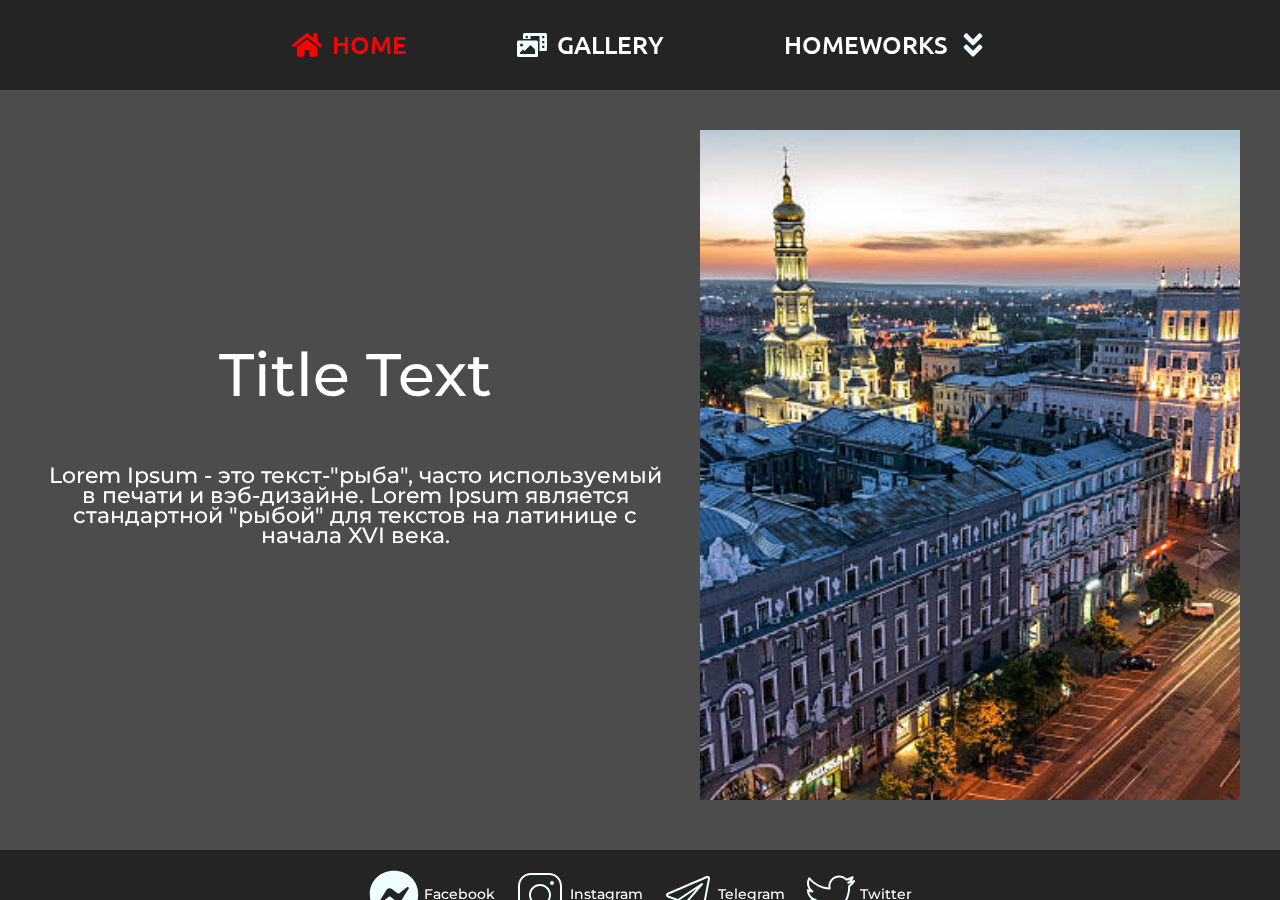
==== startpage.html @ 4ddb541a "Added animation menu" ====
<!DOCTYPE html>
<html lang="en">
  <head>
    <meta charset="UTF-8" />
    <meta http-equiv="X-UA-Compatible" content="IE=edge" />
    <meta name="viewport" content="width=device-width, initial-scale=1.0" />
    <title>Cards</title>
    <link rel="stylesheet" href="css-main-pg/style.css" />
  </head>
  <body class="body-startpg" style="overflow-x: hidden;">

    <video autoplay loop muted class="video" src="/video/3.mp4"></video>

    <div class="wrapper-startpage">
      <div class="header-startpage">
        <div class="container-startpage">
          <ul class="menu-startpage">
            <li>
              <a href="#" class="active-cards">
                <svg class="header-icon">
                  <use href="/img-titl-pg/sprite.svg#home"></use>
                </svg>
                <span>Home</span>
              </a>
            </li>
            <li>
              <a
                href="LysakE_Lesson3/Homework_les3/typeBoxing.html"
                target="_blank">
                <svg class="header-icon">
                  <use href="/img-titl-pg/sprite.svg#gallery"></use>
                </svg>
                <span>Gallery</span>
                </a>
            </li>
            <li style="position: relative">
              <a href="#">
                <span>Homeworks</span>
                <svg class="header-icon">
                  <use href="/img-titl-pg/sprite.svg#arrow-down"></use>
                </svg>
              </a>
              <ul class="second-ul">
                <li>
                  <a class="link" href="lesson-7/index_1.html" target="_blank"
                    >Float</a
                  >
                </li>
                <li>
                  <a
                    class="link"
                    href="lesson-6/cards/index.html"
                    target="_blank"
                    style="white-space: nowrap"
                    >Inline-Block</a
                  >
                </li>
                <li>
                  <a class="link" href="Less4/list/index.html" target="_blank"
                    >Table</a
                  >
                </li>
                <li style="position: relative">
                  <a class="link" href="#">
                    <svg class="header-icon">
                      <use href="/img-titl-pg/sprite.svg#arrow-left"></use>
                    </svg>
                    <span>Site</span>
                  </a>
                  <ul class="third-ul">
                    <li>
                      <a href="Amelia/index.html" target="_blank">Amelia</a>
                    </li>
                  </ul>
                </li>
              </ul>
            </li>
          </ul>
        </div>
      </div>

      <section class="title-pg">
        <div class="container-startpage flex-main-sec">
          <div class="flex-main-lf">
            <h1>Title Text</h1>
            <p class="text-start">
              Lorem Ipsum - это текст-"рыба", часто используемый в печати и
              вэб-дизайне. Lorem Ipsum является стандартной "рыбой" для текстов
              на латинице с начала XVI века.
            </p>
          </div>
          <div class="main-img">
            <img src="img-titl-pg/Kharkov.jpg" alt="Kharkov-city" />
          </div>
        </div>
      </section>

      <div class="footer-startpage">
        <div class="container-startpage">
          <ul class="icon-list footer-list">
            <li>
              <a href="https://www.messenger.com/?locale=ru_RU" target="_blank">
                <svg class="footer-icon">
                  <use href="/img-titl-pg/sprite.svg#facebook"></use>
                </svg>
                <span>Facebook</span>
              </a>
            </li>
            <li>
              <a href="https://www.instagram.com/" target="_blank">
                <svg class="footer-icon">
                  <use href="/img-titl-pg/sprite.svg#instagram"></use>
                </svg>
                <span>Instagram</span>
              </a>
            </li>
            <li>
              <a href="https://web.telegram.org/z/" target="_blank">
                <svg class="footer-icon">
                  <use href="/img-titl-pg/sprite.svg#telegram"></use>
                </svg>
                <span>Telegram</span>
              </a>
            </li>
            <li>
              <a href="https://twitter.com/?lang=ru" target="_blank">
                <svg class="footer-icon">
                  <use href="/img-titl-pg/sprite.svg#twitter"></use>
                </svg>
                <span>Twitter</span>
              </a>
            </li>
          </ul>
        </div>
      </div>
    </div>
  </body>
</html>
---- css-main-pg/style.css ----
@import url('reset.css');


html, body {
    scroll-behavior: smooth;
    height: 100%;
}

body {
    font-family: 'Montserrat';
    font-weight: 500;
}

/* _____________________Header_________________________________________ */

.wrapper-startpage {
    position: relative;
    display: flex;
    flex-flow: column;
    height: 100%;
    overflow: auto;
}

.title-pg {
    flex: 1 1 auto;
}

.header-startpage {
    background: #242424;
    color: #fff;
    padding: 20px;
    margin-bottom: 40px;
    
}

.container-startpage {
    max-width: 1200px;
    margin: 0 auto;

    
}

.menu-startpage {

    display: flex;
	justify-content: center;
    font-size: 0;
    gap: 50px;
    
}
.menu-startpage span {
    margin: 0 10px 0 10px;
}



.menu-startpage a {
    color: #fff;
	display: flex;
    align-items: center;
	text-decoration: none;
	padding: 10px 25px;
    
}

.menu-startpage > li {
    font-family: 'Ubuntu';
    font-weight: 500;
    font-size: 25px;
    text-transform: uppercase; 
    position: relative;

}


.menu-startpage li a {
    color: #fff;
    text-decoration: none;
    text-transform: uppercase;
}

.menu-startpage a.active-cards {
    color: red;
}

.menu-startpage > li:hover .second-ul {
	/* display: block; */
	top: 100%;
    left: 0;
}


.second-ul {
    font-family: 'Josefin Sans';
    font-weight: 500;
	padding: 25px 0 0;
	position: absolute;
	top: -750%;
	left: -500%;
	z-index: 1;
    transition: all 1s cubic-bezier(.15,.26,.65,1.14);
    /* display: none; */
   
}

.second-ul > li {
	background: #242424;
    text-align: center;

}

.second-ul > li:hover .link { 
    color: red;
 }


.second-ul > li:hover .third-ul {
    /* display: block; */
    top: 0;
    right: 0;
}

.second-ul svg {
    width: 25px;
    height: 25px;
    fill: azure;
    margin-right: 10px;
}

.third-ul {
    font-family: 'Montaga';
    font-weight: 500;
    padding-right: 5px;
	position: absolute;
	top: 100%;
	right: -800%;
	z-index: 1;
    transition: all 1s cubic-bezier(.15,.26,.65,1.14);
	/* display: none; */
   
}

.third-ul > li {
	background: #242424;
    text-align: center;
}

.third-ul > li:hover a {
    color: aqua;
}


.header-icon {
    width: 30px;
    height: 30px;
    fill: azure;
}

/* _______________________________________________________________ */






/* ____________________Main-section_______________________________ */


.flex-main-sec {
	display: flex;
	flex-wrap: nowrap;
	align-items: center;
    
}

.flex-main-lf {
	margin-right: 30px;
    text-align: center;
}

.flex-main-lf .text-start {
	line-height: 20px;
	margin-bottom: 40px;
    font-size: 22px;
}

.flex-main-lf h1 {
	font-size: 60px;
	line-height: 62px;
	margin-bottom: 60px;
	font-family: 'Montserrat', sans-serif;
}

.main-img {
	height: 670px;
	flex: 0 0 540px;
}

.main-img img {
	object-fit: cover;
    width: 100%;
    height: 100%;
}


.body-startpg {
    overflow: hidden;
    position: relative;
    color: #fff;
    height: 100%;
}

.body-startpg::before {
    content: '';
    position: absolute;
    top: 0;
    right: 0;
    bottom: 0;
    left: 0;
    background: rgba(0, 0, 0, 0.7);
}

.video {
    position: fixed;
    top: 0;
    left: 0;
    width: 100vw;
    height: 100vh;
    object-fit: cover;
    z-index: -1;
}


/* _________________________________________________________________ */


/* Footer */

.footer-startpage {

    padding: 20px 0;
    background: #242424;
    text-align: center;
    color: #fff;
    margin-top: 50px;
       
}

.hidden {
    width: 0;
    height: 0;
    position: absolute;
    z-index: -1;
}

.icon-list {
    font-size: 0;
}

.icon-list li {
    display: inline-block;
    font-size: 14px;
    
     
}

.icon-list li + li {
    margin-left: 20px;
}

.icon-list a {
    text-decoration: none;
    color: #fff;
    display: block;
    position: relative;
    padding: 10px;
}
.icon-list span {
    padding-left: 10px;
}

.icon-list svg {
    width: 50px;
    height: 50px;
    fill: azure;
    
}

.footer-icon {
    position: absolute;
    top: 0;
    left: 0;
}

.footer-list > li a {
    padding: 17px 0 17px 45px;
}




/* .footer-icon {
    width: 50px;
    height: 50px;
    fill: azure;
    display: block;

} */

/* .icon-list {
    display: flex;
    justify-content: center;
    gap: 40px;

} */

/* __________________________________________________________________ */





















/* ___________Lesson-3_Boxing(2 pages)_______________ */
 

.back-bx-2 {
    background: lightgray
}

.wrapper-boxing-home{
    width: 1200px;
    border: 3px solid darkred;
    margin: 0 auto;
    padding-top: 110px;
    background: url('../images/title_1.jpg');
}

.wrapper-boxing-home > div {
}

.center-bx-1 {
    text-align: center;
    font-size: 20px;
    font-weight: bold;
}

.block-box {
    background: white; 
    padding-top: 30px; 
    padding-left: 70px;
}

.title-box_1 {
    color: darkgray; 
    text-align: center;
    font-size: 30px;
    font-weight: bold;
}

.title-secpg-bx {
    padding: 10px 0 30px 0;
    color: darkslategray;
    
}

.title_second-boxing {
    color: darkred;
    font-size: 30px;
    font-weight: bold;
    text-align: center;
    margin-bottom: 20px;
}

.color-bx-1 {
    color: darkblue;
    font-size: 25px;
    margin: 30px 0;
}


.text_blocks-box-1 {
    color: grey; 
    font-weight: bold;
    border: 3px solid darkred;
}

.text_blocks-box-1 + div {
    margin-top: 50px;
}

.photo-border-box-1 {
    border: 3px solid darkred;
    padding: 20px;
} 



/* First block */
.header-bx-page {
    margin-right: 30px
}

Second block
.body-box-1 {
    margin-top: 50px; 
    margin-right: 30px; 
    padding-bottom: 50px
}

.body-box-1 .text_blocks {
    border: 3px solid darkblue;
}

/* ---------Second Page----------- */

.container-box-2{
	max-width: 1140px;
	padding: 50px 0;
	margin: 0 auto;
	position: relative;
    background: whitesmoke;
}

.backstyle_sec_box {
    background: white;
    width: 1000px;
    margin: 0 auto;
    border: 1px solid darkred;
}

.title_secondp_pg-bx {
    margin-top: 30px
}

.blockstyle-box-2 {
    text-align: center;
    width: 600px;
    margin: 0 auto;
    position: relative;
    font-size: 0;      
}

.blockstyle-box-2 a {
display: block;
}

.blockstyle-box-2 img {
    width: 100%;
    height: 100%;
    object-fit: cover;
}

.text-boxing {
    background: rgba(0,0,0,0.5);
    z-index: 1;
    position: absolute;
    top: 50%;
    left: 0;
    margin-top: -30px;
    font-size: 20px;
    color: lime;
    display: none;
    
}

.blockstyle-box-2:hover .text-boxing {
    display: block;
    text-align: center;
}


.blockstyle-box-2 + .blockstyle-box-2 {
    margin-top: 40px;
}

.popup-boxing {
    position: fixed;
    background: lightgray;
    width: 300px;
    height: 250px;
    margin-top: -125px;
    top: 50%;
    left: 0;
}

.navi-bx-2 li {
    position: relative;
    padding-left: 20px;
    margin-bottom: 5px;
    background: lightcyan;
    border: 2px solid lightskyblue;
    font-size: 20px;
    font-weight: 24px;
    color: darkslateblue;
}

.navi-bx-2 li::before {
    content: '';
    position: absolute;
    top: 50%;
    margin-top: -3px;
    margin-left: 4px;
    left: 0;
    width: 6px;
    height: 6px;
    border-radius: 50%;
    background: darkblue;

}

.navi-bx-2 > li > a {
    text-decoration: none;
    color: inherit;
}

/* ________________________________________________________________________ */


/* _______________________Less-4_Table_____________________________________ */


/* Global */

.wrapper-table {
    width: 1100px;
    margin: 0 auto;
    padding: 20px;
   
}

table, th, td {
    border: 2px solid #000;
}

table td {
    width: 50px;
    height: 50px;
}

.main-table {
    margin-top: 50px;
}


.mosonry td {
    width: 150px;
    height: 100px;

}

.link-table {
    font-size: 20px;
    color: blueviolet;
}

.mos td {
    width: 100px;
    height: 100px;
    border: 2px solid white;
  
}

.mosonry tr {
    background: grey;
}

/* __________________________________________________________________________ */





/* ___________________Less-7_Floats__________________________________________ */

.wrapper-float {
    background: lightcyan ;
}

.header-float {
    background: #242424;
    color: #fff;
    margin-bottom: 40px;
    text-align: center;
}

.header-float a {
    color: inherit;
    text-decoration: none;
    font-size: 30px;
    font-weight: 700;

}

/* _____________________________________________ */



.container-float {
    width: 1200px;
    margin: 0 auto;
}

.parent-float {

    font-size: 0;

}

.child-float {

    display: inline-block;
    width: 400px;
    height: 200px;
    vertical-align: top;
    overflow: hidden;
    outline: 1px solid #242424;
    font-size: 20px;
    background: yellow;
    

}

.child-float-2 {
    height: 100px;
    vertical-align: top;
    overflow: hidden;
    outline: 1px solid #242424;
    font-size: 20px;
    background: blue;
}


 .child-float > .child-float-second {
    display: inline-block;
    outline: 1px solid #242424;
    font-size: 20px;
    background: blue;
    height: 66px;
}

.child-float-3 {
    height: 100px;
    vertical-align: top;
    overflow: hidden;
    outline: 1px solid #242424;
    font-size: 20px;
    background: darkred;
}
.child-third {
    background: darkred;
    height: 200px;
    vertical-align: top;
    overflow: hidden;
}

.box-two-float > div + div {
    width: 800px;
}

.third-box-float > div {
    width: 800px;
}

.third-box-float > div + div {
    width: 400px;
}

.center-float {
    color: darkviolet;
    text-align: center;
    font-size: 20px;
    font-weight: bold;
    padding: 20px 0;
}

.center-float a {
    color: inherit;
    text-decoration: none;

}

/* Lesson-7 */

.floa-a {
    background: lawngreen;
    width: 400px;
    height: 400px;
    outline: 1px solid grey;
    float: left;
}

.main-cont-b {
    width: 800px;
    float: left;
}

.floa-b {
    background: orange;
    height: 200px;
    outline: 1px solid grey;
    /* float: left; */
}

.main-cont-b-rg {
    width: 400px;
    float: left;
}

.floa-b-rg {
    background: darkturquoise;
    height: 133.5px;
    outline: 1px solid grey;
    /* float: right; */
}

.floa-c {
    background: lightcoral;
    width: 400px;
    height: 400px;
    outline: 1px solid grey;
    float: left;
}

.floa-c-sec {
    background: darkblue;
    width: 800px;
    height: 200px;
    outline: 1px solid grey;
    float: left;
    
}

.floa-c-third {
    background: darkmagenta;
    width: 400px;
    height: 200px;
    outline: 1px solid grey;
    float: left;
}

 .floa-third {
    background: yellow;
    width: 400px;
    height: 100px;
    outline: 1px solid grey;
    float: left;
}


.clearfix::after {
    content: " ";
    clear: both;
    display: block;
}




/* __________________________________________________________________*/



/* ____________________________Less-6_Cards__________________________________ */


.wrapper-cards {
    background: lightcyan;
}

/* Header */
.header-cards {
    background: #242424;
    color: #fff;
    padding: 20px;
    margin-bottom: 40px;
}

.header-cards .container-cards {
    font-size: 0;
}

.logo-cards, .menu-cards, .search-cards {
    font-size: 16px;
    display: inline-block;
}

.logo-cards, .search-cards {
    width: 100px;
}

.logo-cards a {
    text-transform: uppercase;
    color: #fff;
    text-decoration: none;
}

.menu-cards {
    font-size: 0;
    width: 1000px;
    text-align: center;
}
.menu-cards li {
display: inline-block;
font-size: 16px;
}

.menu-cards li + li {
    margin-left: 30px;
}

.menu-cards li a {
    color: #fff;
    text-decoration: none;
    text-transform: uppercase;
}
.menu-cards li a.active-cards {
    color: red;
}

.active-cards .header-icon {
    fill: red;
}

.search-cards button {
    width: 100px;
    color: #fff;
    padding: 7px 10px;
    border: 1px solid #fff;
    border-radius: 4px;
    background: transparent;
}

button {
    cursor: pointer;
}


/* ________________________________________________________ */

/* Footer */

.footer-inline {
    padding: 20px 0;
    background: #242424;
    text-align: center;
    color: #fff;
    margin-top: 50px;
}

/* ________________________________________________________ */

.container-cards {
    width: 1200px;
    margin: 0 auto;

}

.box-cards {
}

.child-inline {
    width: 300px;
    background: red;
    font-size: 20px;
    float: left;
}

.child-inline {
    padding: 20px;
}

.child-card-inline {
    border: 2px solid gray;
    background: lightblue;
    border-radius: 4px;
    padding: 5px;
}

.child-inline + div {
    background: blue;
}

.child-inline + div + div {
    background: pink;
}

.child-inline + div + div + div {
    background: yellow;
}

/* Homework_6 */

.title-card-h1 {
    color: darkorange; 
    text-align: center;
    font-size: 30px;
    font-weight: bold;
    
}

.title-card-h1  > p {
    font-size: 15px;
    font-weight: 400;
    margin: 10px 0 20px 0;
    text-transform: uppercase;
}

.title-card {
    color: darkmagenta;
    text-align: center;
    margin-bottom: 10px;
    font-size: 24px;
    font-weight: 700;
}

.title-card a {
    color: inherit;
    text-decoration: none;

}

.down-title-card {
    color: darkmagenta;
    text-align: center;
    font-size: 16px;
    font-weight: 600;
    margin-top: 10px;
    text-decoration: none;
}

.card-inline {
    width: 400px;
    font-size: 20px;
    text-align: center;
    float: left;
}

.card-inline {
    padding: 20px;
}

.tour-cards {
    border: 2px solid darkorange;
    background: lightpink;
    color: purple;
    border-radius: 4px;
    padding: 5px;
    box-shadow: 6px -3px 10px 4px rgb(171, 167, 167);
}

.text-cards {
    height: 150px;
    font-size: 16px;
    overflow: hidden;
    text-align: justify;
    margin: 0 10px 10px 10px;

}

p + p {
    margin-top: 10px;
}

.clearfix-crd::after {
    content: " ";
    clear: both;
    display: block;
}


/* Image */

.image-card {
    display: block;
    height: 150px;
    overflow: hidden;
    border-radius: 4px;
    margin-bottom: 20px;
}

.image-card img {
    object-fit: cover;
    width: 100%;
    height: 100%;
}


/* _______________________________ */

/* _________________________________________________________________________ */
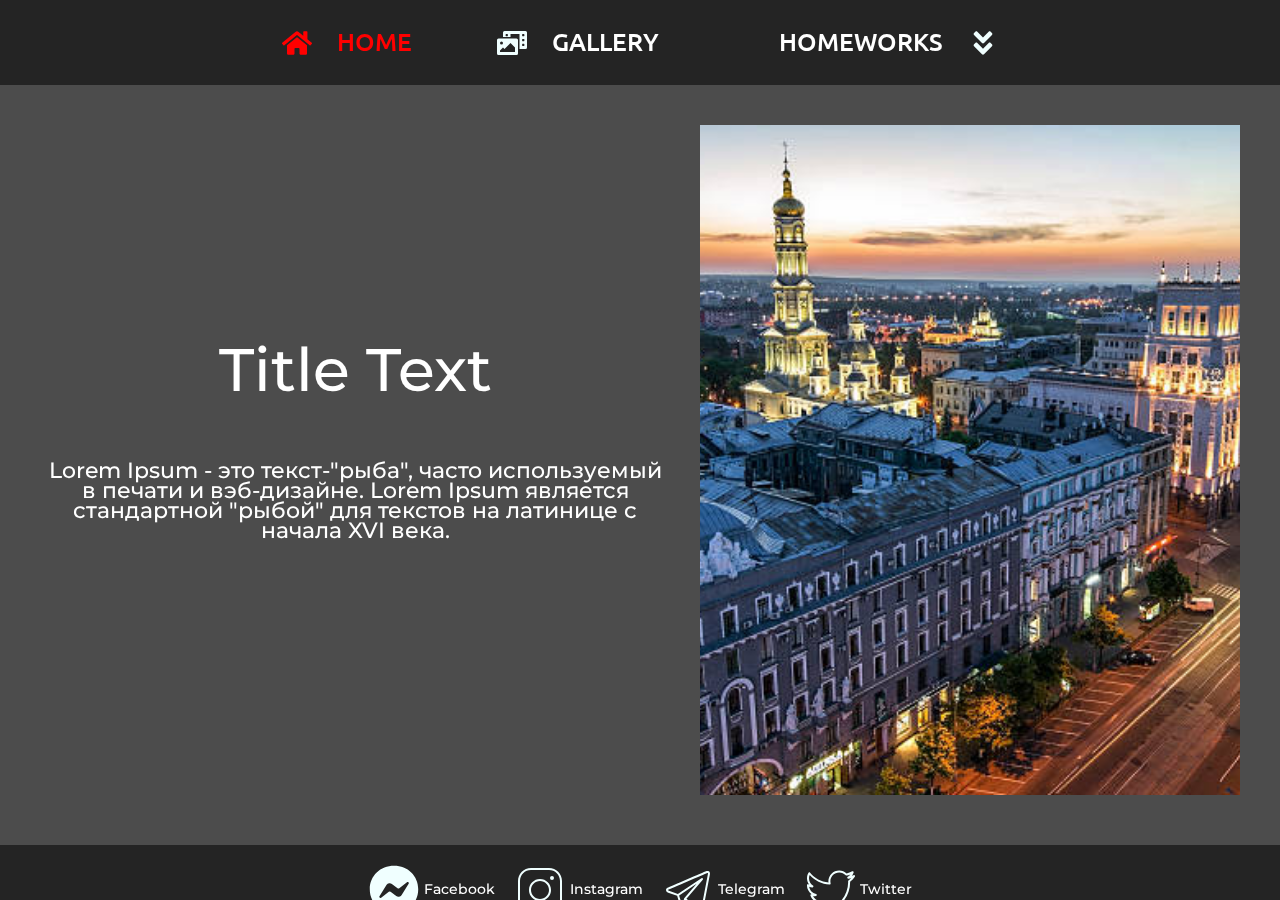
==== commit cf55cea1: "fixed bugs at header list" ====
--- a/startpage.html
+++ b/startpage.html
@@ -34,9 +34,9 @@
                 </a>
             </li>
             <li style="position: relative">
-              <a href="#">
+              <a class="homeworks" href="#">
                 <span>Homeworks</span>
-                <svg class="header-icon">
+                <svg class="header-icon-last">
                   <use href="/img-titl-pg/sprite.svg#arrow-down"></use>
                 </svg>
               </a>
--- a/css-main-pg/style.css
+++ b/css-main-pg/style.css
@@ -22,7 +22,7 @@
     display: flex;
     flex-flow: column;
     height: 100%;
-    overflow: auto;
+    overflow: hidden auto;
 }
 
 .title-pg {
@@ -56,16 +56,26 @@
     margin: 0 10px 0 10px;
 }
 
+.homeworks {
+    padding: 10px 45px 10px 25px;
+    
+}
 
 
 .menu-startpage a {
     color: #fff;
-	display: flex;
-    align-items: center;
+	display: block;
 	text-decoration: none;
-	padding: 10px 25px;
-    
-}
+	padding: 10px 25px 10px 45px;
+    
+}
+
+.menu-startpage .homeworks {
+    padding: 10px 45px 10px 25px;
+}
+
+
+
 
 .menu-startpage > li {
     font-family: 'Ubuntu';
@@ -121,7 +131,7 @@
 .second-ul > li:hover .third-ul {
     /* display: block; */
     top: 0;
-    right: 0;
+    right: 100%;
 }
 
 .second-ul svg {
@@ -140,24 +150,75 @@
 	right: -800%;
 	z-index: 1;
     transition: all 1s cubic-bezier(.15,.26,.65,1.14);
-	/* display: none; */
+	
    
 }
 
 .third-ul > li {
 	background: #242424;
     text-align: center;
+    padding-right: 20px;
 }
 
 .third-ul > li:hover a {
     color: aqua;
 }
+
+/* .third-ul a {
+    font-size: 16px;
+    text-decoration: none;
+    color: #fff;
+    display: inline-block;
+    border-top: 2px solid #fff;
+    border-bottom: 2px solid #fff;
+    margin-right: 20px;
+
+}
+
+.third-ul > a::before,
+.third-ul > a::after {
+    content: '';
+    position: absolute;
+    top: 0;
+    left: 0;
+    width: 2px;
+    height: 0;
+    background: #fff;
+    transition: all 1s linear;
+}
+
+.third-ul > a::after {
+    top: auto;
+    bottom: 0;
+    left: auto;
+    right: 0;
+}
+
+.third-ul > a:hover::before, .third-ul > a:hover::after {
+    height: 100%;
+} 
+ */
+
 
 
 .header-icon {
     width: 30px;
     height: 30px;
     fill: azure;
+    position: absolute;
+    top: 50%;
+    left: 0;
+    margin-top: -15px;
+}
+
+.header-icon-last {
+    width: 30px;
+    height: 30px;
+    fill: azure;
+    position: absolute;
+    top: 50%;
+    right: 0;
+    margin-top: -15px;
 }
 
 /* _______________________________________________________________ */
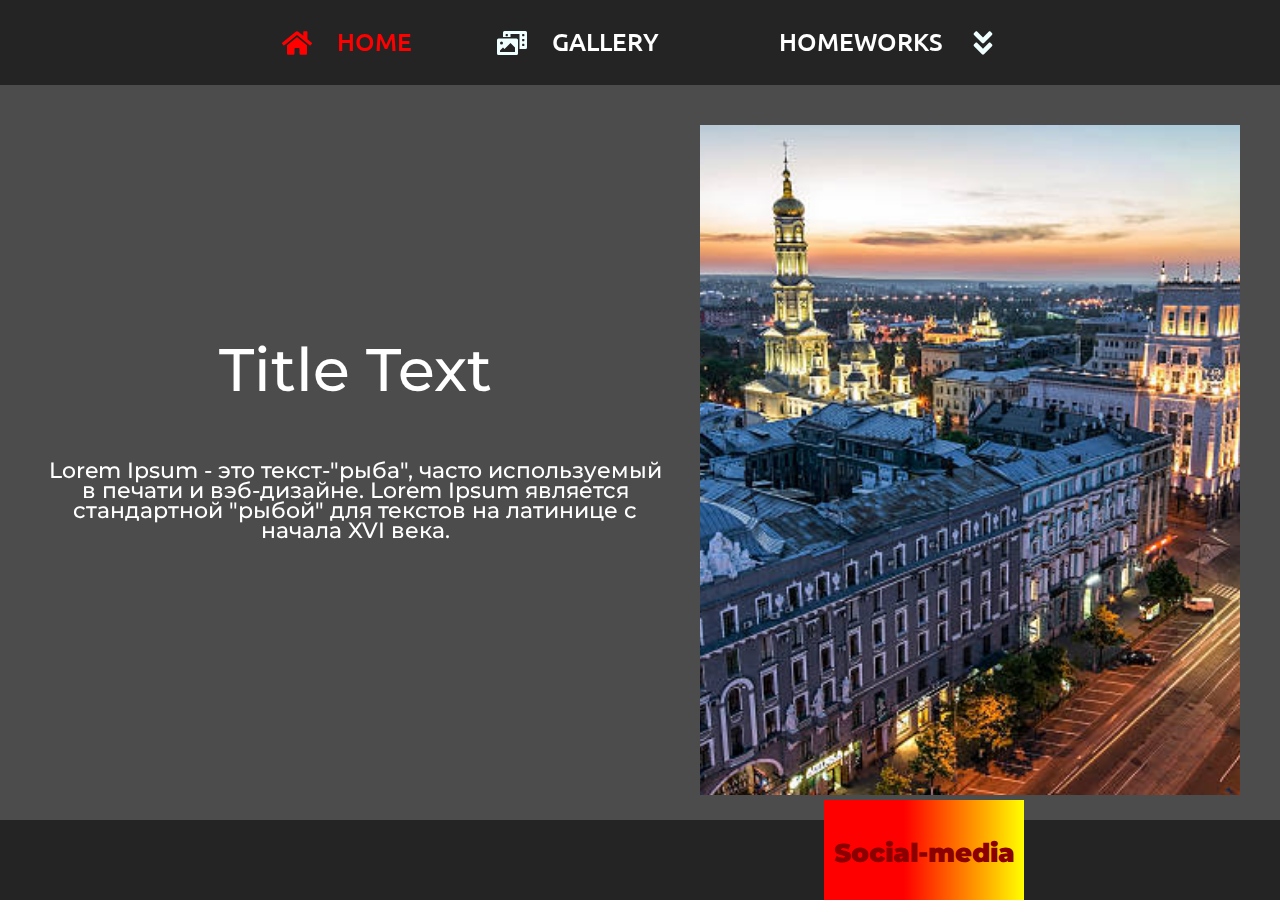
==== commit 24a25430: "new footer" ====
--- a/startpage.html
+++ b/startpage.html
@@ -97,7 +97,56 @@
 
       <div class="footer-startpage">
         <div class="container-startpage">
-          <ul class="icon-list footer-list">
+          <div class="social-media">
+            <h2>Social-media</h2> 
+
+        <div class="hover-footer">
+          <h2>Social-media</h2> 
+           <ul class="icon-list footer-list">
+            <li>
+              <a href="https://www.messenger.com/?locale=ru_RU" target="_blank">
+                <svg class="footer-icon">
+                  <use href="/img-titl-pg/sprite.svg#facebook"></use>
+                </svg>
+                 </a>
+            </li>
+            <li>
+              <a href="https://www.instagram.com/" target="_blank">
+                <svg class="footer-icon">
+                  <use href="/img-titl-pg/sprite.svg#instagram"></use>
+                </svg>
+              </a>
+            </li>
+            <li>
+              <a href="https://web.telegram.org/z/" target="_blank">
+                <svg class="footer-icon">
+                  <use href="/img-titl-pg/sprite.svg#telegram"></use>
+                </svg>
+              </a>
+            </li>
+            <li>
+              <a href="https://twitter.com/?lang=ru" target="_blank">
+                <svg class="footer-icon">
+                  <use href="/img-titl-pg/sprite.svg#twitter"></use>
+                </svg>
+              </a>
+            </li>
+          </ul>
+        </div>
+      </div>
+    </div>
+        </div>
+
+
+      
+      </div>
+    </div>
+  </body>
+</html>
+
+
+
+<!-- <ul class="icon-list footer-list">
             <li>
               <a href="https://www.messenger.com/?locale=ru_RU" target="_blank">
                 <svg class="footer-icon">
@@ -130,9 +179,4 @@
                 <span>Twitter</span>
               </a>
             </li>
-          </ul>
-        </div>
-      </div>
-    </div>
-  </body>
-</html>
+          </ul> -->--- a/css-main-pg/style.css
+++ b/css-main-pg/style.css
@@ -303,11 +303,11 @@
 
 .footer-startpage {
 
-    padding: 20px 0;
+    padding: 40px 0;
     background: #242424;
     text-align: center;
     color: #fff;
-    margin-top: 50px;
+    margin-top: 20px;
        
 }
 
@@ -319,30 +319,27 @@
 }
 
 .icon-list {
-    font-size: 0;
+
 }
 
 .icon-list li {
-    display: inline-block;
-    font-size: 14px;
-    
-     
-}
-
-.icon-list li + li {
+    display: block;
+   border: 1px solid red;
+}
+
+/* .icon-list li + li {
     margin-left: 20px;
-}
+} */
 
 .icon-list a {
     text-decoration: none;
     color: #fff;
-    display: block;
-    position: relative;
-    padding: 10px;
-}
-.icon-list span {
+    display: inline-block;
+  
+}
+/* .icon-list span {
     padding-left: 10px;
-}
+} */
 
 .icon-list svg {
     width: 50px;
@@ -350,7 +347,7 @@
     fill: azure;
     
 }
-
+/* 
 .footer-icon {
     position: absolute;
     top: 0;
@@ -359,9 +356,43 @@
 
 .footer-list > li a {
     padding: 17px 0 17px 45px;
-}
-
-
+} */
+
+
+.social-media {
+    width: 200px;
+    height: 100px;
+    background: linear-gradient(to right, red 40%, yellow);
+    position: fixed;
+    bottom: 0;
+    right: 20%;
+
+}
+.social-media > h2 {
+    text-align: center;
+    font-size: 26px;
+    font-weight: 700;
+    color: darkred;
+    padding: 40px 0;
+}
+
+.social-media:hover .hover-footer {
+    /* transform: translate(0 , 33%); */
+    bottom: 0;
+    right: 33%;
+    display: block;
+    
+}
+
+.hover-footer {
+    display: flex;
+    width: 400px;
+    height: 200px;
+    background: lightblue;
+    position: fixed;
+    bottom: -100%;
+    right: -333%;
+}
 
 
 /* .footer-icon {
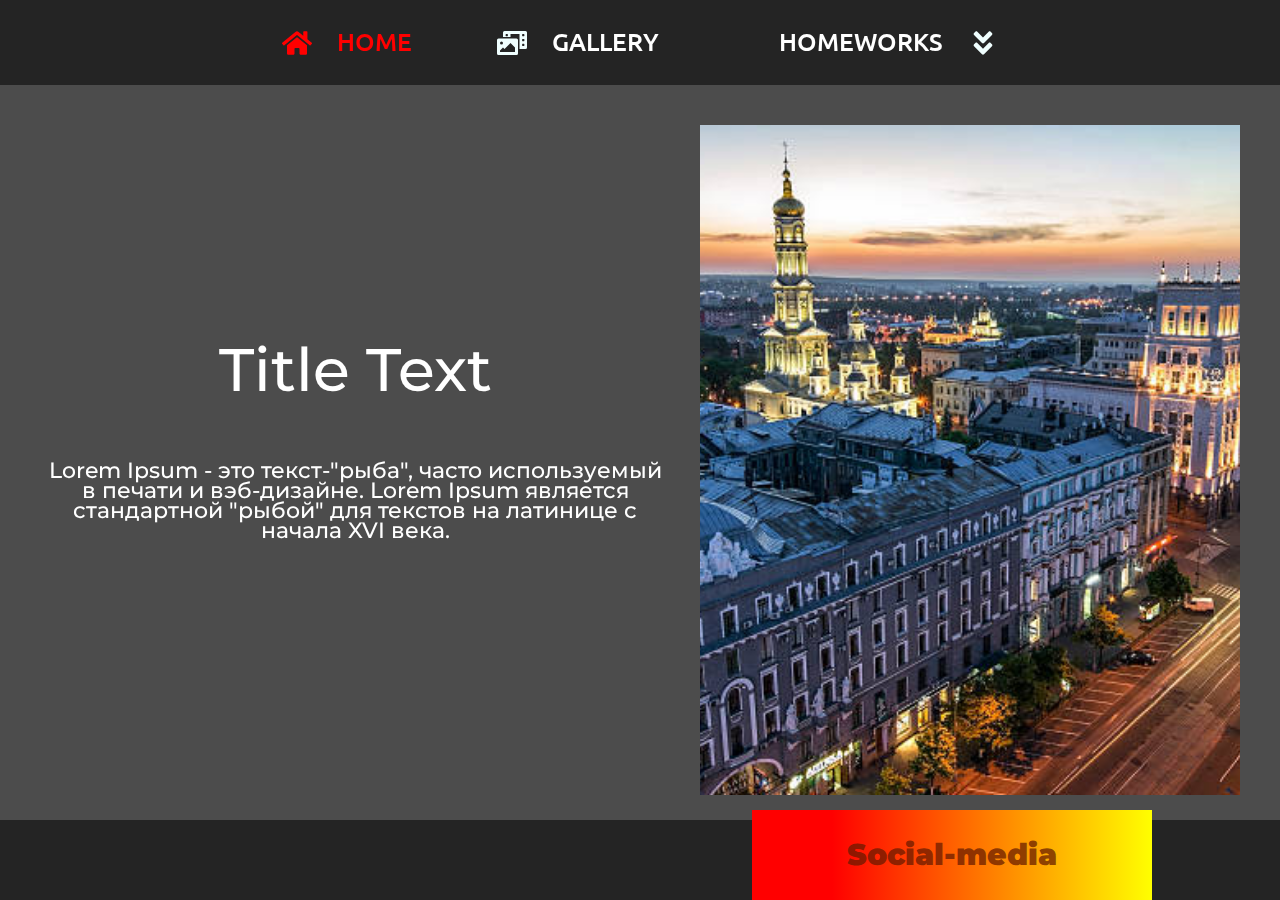
==== commit da857151: "fixed social icons" ====
--- a/startpage.html
+++ b/startpage.html
@@ -101,8 +101,11 @@
             <h2>Social-media</h2> 
 
         <div class="hover-footer">
-          <h2>Social-media</h2> 
+          <div class="title-social">
+            <h2>Social-media</h2> 
+          </div>
            <ul class="icon-list footer-list">
+            
             <li>
               <a href="https://www.messenger.com/?locale=ru_RU" target="_blank">
                 <svg class="footer-icon">
--- a/css-main-pg/style.css
+++ b/css-main-pg/style.css
@@ -322,14 +322,30 @@
 
 }
 
-.icon-list li {
+
+
+
+
+.icon-list li a {
     display: block;
-   border: 1px solid red;
-}
-
-/* .icon-list li + li {
-    margin-left: 20px;
+   border: 2px solid rgb(141, 24, 6);
+   margin: 13px;
+   transform: rotate(45deg);
+   
+
+}
+
+/* .icon-list:hover a {
+    background-color: aqua;
 } */
+
+.icon-list svg {
+    width: 70px;
+    height: 70px;
+    fill: rgb(254, 247, 55);
+    transform: rotate(-45deg);
+    
+}
 
 .icon-list a {
     text-decoration: none;
@@ -337,78 +353,75 @@
     display: inline-block;
   
 }
-/* .icon-list span {
-    padding-left: 10px;
-} */
-
-.icon-list svg {
-    width: 50px;
-    height: 50px;
-    fill: azure;
-    
-}
-/* 
-.footer-icon {
-    position: absolute;
-    top: 0;
-    left: 0;
-}
-
-.footer-list > li a {
-    padding: 17px 0 17px 45px;
-} */
 
 
 .social-media {
-    width: 200px;
-    height: 100px;
-    background: linear-gradient(to right, red 40%, yellow);
+    width: 400px;
+    height: 90px;
+    background: linear-gradient(to right, red 20%, yellow);
     position: fixed;
     bottom: 0;
-    right: 20%;
+    right: 10%;
 
 }
 .social-media > h2 {
     text-align: center;
-    font-size: 26px;
+    font-size: 30px;
     font-weight: 700;
-    color: darkred;
-    padding: 40px 0;
-}
+    color: rgba(100, 26, 1, 0.727);
+    padding: 30px 0;
+}
+
 
 .social-media:hover .hover-footer {
     /* transform: translate(0 , 33%); */
     bottom: 0;
-    right: 33%;
+    right: 0;
     display: block;
-    
+    transition: all 1.2s;
+    /* transform: scaleY(1); */
+    
+}
+.title-social {
+    
+    text-align: center;
+    font-size: 35px;
+    font-weight: 700;
+    color: rgba(100, 26, 1, 0.727);
+    margin: 20px 0 40px;
 }
 
 .hover-footer {
-    display: flex;
+    /* display: flex; */
     width: 400px;
-    height: 200px;
-    background: lightblue;
-    position: fixed;
-    bottom: -100%;
-    right: -333%;
-}
-
-
-/* .footer-icon {
-    width: 50px;
-    height: 50px;
-    fill: azure;
+    height: 350px;
+    background: linear-gradient(to right, red 20%, yellow);
+    position: absolute;
+    bottom: -500%;
+    right: 0;
+    font-size: 0;
+}
+
+
+.hover-footer .footer-list {
+   display: flex;
+   flex-wrap: wrap;
+   font-size: 16px;
+   width: 200px;
+   height: 200px;
+   margin: 0 auto;
+
+
+}
+
+.footer-icon {
     display: block;
-
-} */
-
-/* .icon-list {
-    display: flex;
-    justify-content: center;
     gap: 40px;
 
-} */
+
+}
+
+
 
 /* __________________________________________________________________ */
 
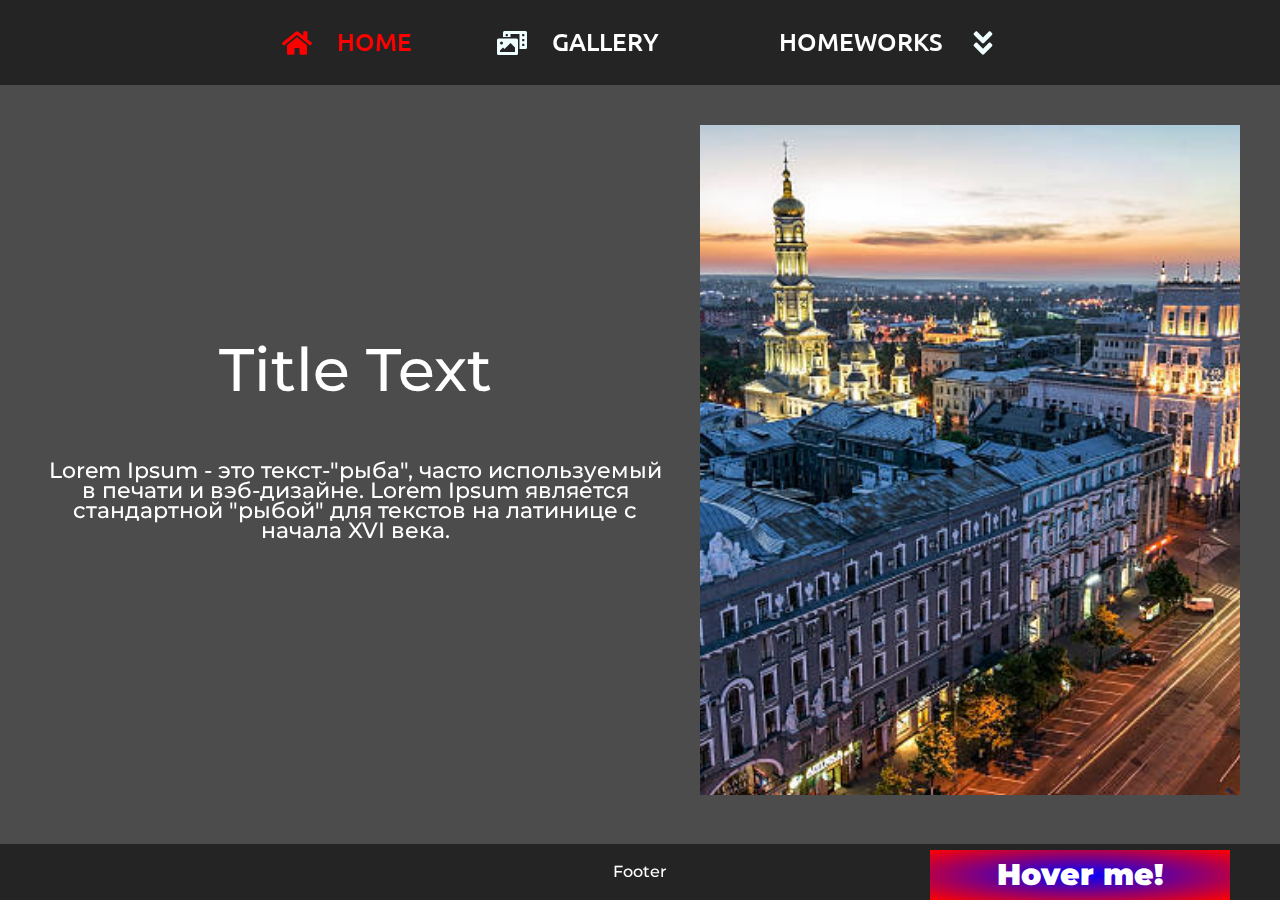
==== commit 8ec618c0: "changed hover menu" ====
--- a/startpage.html
+++ b/startpage.html
@@ -97,52 +97,47 @@
 
       <div class="footer-startpage">
         <div class="container-startpage">
-          <div class="social-media">
-            <h2>Social-media</h2> 
-
-        <div class="hover-footer">
-          <div class="title-social">
-            <h2>Social-media</h2> 
-          </div>
-           <ul class="icon-list footer-list">
-            
-            <li>
-              <a href="https://www.messenger.com/?locale=ru_RU" target="_blank">
-                <svg class="footer-icon">
-                  <use href="/img-titl-pg/sprite.svg#facebook"></use>
-                </svg>
-                 </a>
-            </li>
-            <li>
-              <a href="https://www.instagram.com/" target="_blank">
-                <svg class="footer-icon">
-                  <use href="/img-titl-pg/sprite.svg#instagram"></use>
-                </svg>
-              </a>
-            </li>
-            <li>
-              <a href="https://web.telegram.org/z/" target="_blank">
-                <svg class="footer-icon">
-                  <use href="/img-titl-pg/sprite.svg#telegram"></use>
-                </svg>
-              </a>
-            </li>
-            <li>
-              <a href="https://twitter.com/?lang=ru" target="_blank">
-                <svg class="footer-icon">
-                  <use href="/img-titl-pg/sprite.svg#twitter"></use>
-                </svg>
-              </a>
-            </li>
-          </ul>
+          Footer
         </div>
+     
       </div>
     </div>
-        </div>
 
-
-      
+    <div class="hover-footer">
+      <div class="title-social">
+        <h2>Hover me!</h2> 
       </div>
+       <ul class="icon-list footer-list">
+        
+        <li>
+          <a href="https://www.messenger.com/?locale=ru_RU" target="_blank">
+            <svg class="footer-icon">
+              <use href="/img-titl-pg/sprite.svg#facebook"></use>
+            </svg>
+             </a>
+        </li>
+        <li>
+          <a href="https://www.instagram.com/" target="_blank">
+            <svg class="footer-icon">
+              <use href="/img-titl-pg/sprite.svg#instagram"></use>
+            </svg>
+          </a>
+        </li>
+        <li>
+          <a href="https://web.telegram.org/z/" target="_blank">
+            <svg class="footer-icon">
+              <use href="/img-titl-pg/sprite.svg#telegram"></use>
+            </svg>
+          </a>
+        </li>
+        <li>
+          <a href="https://twitter.com/?lang=ru" target="_blank">
+            <svg class="footer-icon">
+              <use href="/img-titl-pg/sprite.svg#twitter"></use>
+            </svg>
+          </a>
+        </li>
+      </ul>
     </div>
   </body>
 </html>
--- a/css-main-pg/style.css
+++ b/css-main-pg/style.css
@@ -98,9 +98,9 @@
 }
 
 .menu-startpage > li:hover .second-ul {
-	/* display: block; */
-	top: 100%;
-    left: 0;
+    transform: translate(0);
+	/* top: 100%;
+    left: 0; */
 }
 
 
@@ -109,9 +109,10 @@
     font-weight: 500;
 	padding: 25px 0 0;
 	position: absolute;
-	top: -750%;
-	left: -500%;
+	/* top: -750%;
+	left: -500%; */
 	z-index: 1;
+    transform: translateY(-200%);
     transition: all 1s cubic-bezier(.15,.26,.65,1.14);
     /* display: none; */
    
@@ -130,8 +131,7 @@
 
 .second-ul > li:hover .third-ul {
     /* display: block; */
-    top: 0;
-    right: 100%;
+    transform: translateX(0);
 }
 
 .second-ul svg {
@@ -146,9 +146,10 @@
     font-weight: 500;
     padding-right: 5px;
 	position: absolute;
-	top: 100%;
-	right: -800%;
+	/* top: 100%;
+	right: -800%; */
 	z-index: 1;
+    transform: translateX(1000%);
     transition: all 1s cubic-bezier(.15,.26,.65,1.14);
 	
    
@@ -303,12 +304,11 @@
 
 .footer-startpage {
 
-    padding: 40px 0;
+    padding: 20px 0;
     background: #242424;
     text-align: center;
     color: #fff;
-    margin-top: 20px;
-       
+      
 }
 
 .hidden {
@@ -318,14 +318,7 @@
     z-index: -1;
 }
 
-.icon-list {
-
-}
-
-
-
-
-
+/* 
 .icon-list li a {
     display: block;
    border: 2px solid rgb(141, 24, 6);
@@ -333,13 +326,13 @@
    transform: rotate(45deg);
    
 
-}
+} */
 
 /* .icon-list:hover a {
     background-color: aqua;
 } */
 
-.icon-list svg {
+/* .icon-list svg {
     width: 70px;
     height: 70px;
     fill: rgb(254, 247, 55);
@@ -352,74 +345,71 @@
     color: #fff;
     display: inline-block;
   
-}
-
-
-.social-media {
-    width: 400px;
-    height: 90px;
-    background: linear-gradient(to right, red 20%, yellow);
+} */
+
+
+
+.hover-footer {
+    width: 300px;
+    background: linear-gradient(to right, red, yellow);
     position: fixed;
     bottom: 0;
-    right: 10%;
-
-}
-.social-media > h2 {
-    text-align: center;
+    right: 50px;
+    transition: transform .4s linear;
+    transform: translateY(calc(100% - 50px));
+}
+
+.hover-footer:hover {
+    transform: translate(0);
+}
+
+.title-social {
+    text-align: center;
+    padding: 10px 0;
+    background: radial-gradient(blue, red);
+    font-weight: 900;
     font-size: 30px;
-    font-weight: 700;
-    color: rgba(100, 26, 1, 0.727);
-    padding: 30px 0;
-}
-
-
-.social-media:hover .hover-footer {
-    /* transform: translate(0 , 33%); */
-    bottom: 0;
-    right: 0;
-    display: block;
-    transition: all 1.2s;
-    /* transform: scaleY(1); */
-    
-}
-.title-social {
-    
-    text-align: center;
-    font-size: 35px;
-    font-weight: 700;
-    color: rgba(100, 26, 1, 0.727);
-    margin: 20px 0 40px;
-}
-
-.hover-footer {
-    /* display: flex; */
-    width: 400px;
-    height: 350px;
-    background: linear-gradient(to right, red 20%, yellow);
-    position: absolute;
-    bottom: -500%;
-    right: 0;
-    font-size: 0;
-}
-
-
-.hover-footer .footer-list {
+}
+
+
+.footer-list {
    display: flex;
    flex-wrap: wrap;
+   justify-content: center;
    font-size: 16px;
-   width: 200px;
-   height: 200px;
+   width: 150px;
    margin: 0 auto;
-
-
-}
-
-.footer-icon {
+   padding: 50px 0;
+    gap: 5px;
+    transform: rotate(45deg);
+}
+
+.footer-list li {
+    border: 1px solid blue;
+
+}
+
+.footer-list li a {
     display: block;
-    gap: 40px;
-
-
-}
+    padding: 4px;
+    transition: all .3s ease;
+
+}
+
+.footer-list li a svg {
+    width: 40px;
+    height: 40px;
+    fill: rgb(38, 38, 144);
+    transform: rotate(-45deg);
+
+}
+
+.footer-list li a:hover {
+    transform: scale(1.2) rotateZ(360deg);
+    
+}
+
+
 
 
 
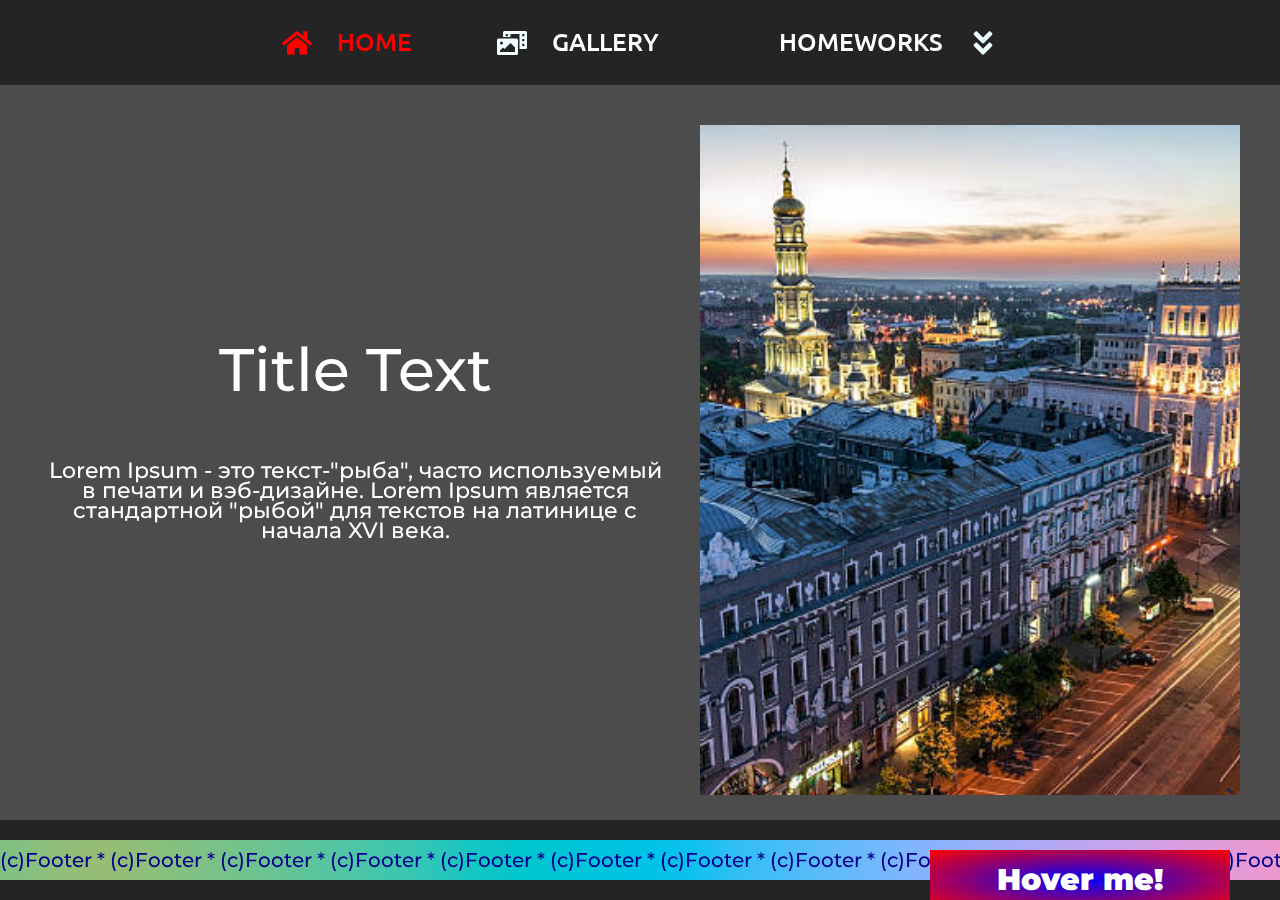
==== commit 60489a31: "added gradient and animation" ====
--- a/startpage.html
+++ b/startpage.html
@@ -96,8 +96,9 @@
       </section>
 
       <div class="footer-startpage">
-        <div class="container-startpage">
-          Footer
+        <div class="marque">
+          <p class="content">(c)Footer * (c)Footer * (c)Footer * (c)Footer * (c)Footer * (c)Footer * (c)Footer * (c)Footer * (c)Footer * (c)Footer * (c)Footer * (c)Footer * (c)Footer * (c)Footer *</p>
+          <p class="content">(c)Footer * (c)Footer * (c)Footer * (c)Footer * (c)Footer * (c)Footer * (c)Footer * (c)Footer * (c)Footer * (c)Footer * (c)Footer * (c)Footer * (c)Footer * (c)Footer *</p>  
         </div>
      
       </div>
--- a/css-main-pg/style.css
+++ b/css-main-pg/style.css
@@ -37,12 +37,7 @@
     
 }
 
-.container-startpage {
-    max-width: 1200px;
-    margin: 0 auto;
-
-    
-}
+
 
 .menu-startpage {
 
@@ -130,7 +125,7 @@
 
 
 .second-ul > li:hover .third-ul {
-    /* display: block; */
+    display: block;
     transform: translateX(0);
 }
 
@@ -197,8 +192,8 @@
 
 .third-ul > a:hover::before, .third-ul > a:hover::after {
     height: 100%;
-} 
- */
+}  */
+
 
 
 
@@ -311,12 +306,49 @@
       
 }
 
-.hidden {
+.container-startpage {
+    max-width: 1200px;
+    margin: 0 auto;
+
+    
+}
+
+.marque {
+    position: relative;
+    font-size: 20px;
+    background: radial-gradient(circle at 7.81% 53.69%, #9abc73 0, #8fbf7a 3.57%, #83c081 7.14%, #77c28a 10.71%, #6ac393 14.29%, #5dc49c 17.86%, #4ec5a6 21.43%, #3ec6b0 25%, #2bc6ba 28.57%, #11c6c4 32.14%, #00c5cd 35.71%, #00c5d6 39.29%, #00c4df 42.86%, #00c3e6 46.43%, #0cc1ed 50%, #2dbff3 53.57%, #44bdf7 57.14%, #58bbfa 60.71%, #6bb8fc 64.29%, #7db5fc 67.86%, #8db1fc 71.43%, #9daef9 75%, #acaaf6 78.57%, #b9a7f1 82.14%, #c6a3ec 85.71%, #d1a0e5 89.29%, #db9ddd 92.86%, #e49ad5 96.43%, #eb97cc 100%);
+    height: 40px;
+}
+
+.content {
+    position: absolute;
+    top: 10px;
+    left: 0;
+    color: darkblue;
+    white-space: nowrap;
+    margin: 0 auto;
+    animation: marque 10s linear infinite;
+}
+
+.content + .content {
+    left: 1530px;
+}
+
+@keyframes marque {
+    to {
+        transform: translate(0, 0);
+    }
+    from {
+        transform: translate(-1530px, 0);
+    }
+}
+
+/* .hidden {
     width: 0;
     height: 0;
     position: absolute;
     z-index: -1;
-}
+} */
 
 /* 
 .icon-list li a {
@@ -357,15 +389,26 @@
     right: 50px;
     transition: transform .4s linear;
     transform: translateY(calc(100% - 50px));
+    animation: hover .2s linear infinite;
 }
 
 .hover-footer:hover {
     transform: translate(0);
-}
+    animation: none;
+}
+
+@keyframes hover {
+    0% {bottom: 0;}
+    
+    100% {
+      bottom: 12px;
+    }
+  }
+    
 
 .title-social {
     text-align: center;
-    padding: 10px 0;
+    padding: 15px 0;
     background: radial-gradient(blue, red);
     font-weight: 900;
     font-size: 30px;
@@ -406,10 +449,8 @@
 
 .footer-list li a:hover {
     transform: scale(1.2) rotateZ(360deg);
-    
-}
-
-
+    background-color: rgba(116, 193, 240, 0.5);
+}
 
 
 
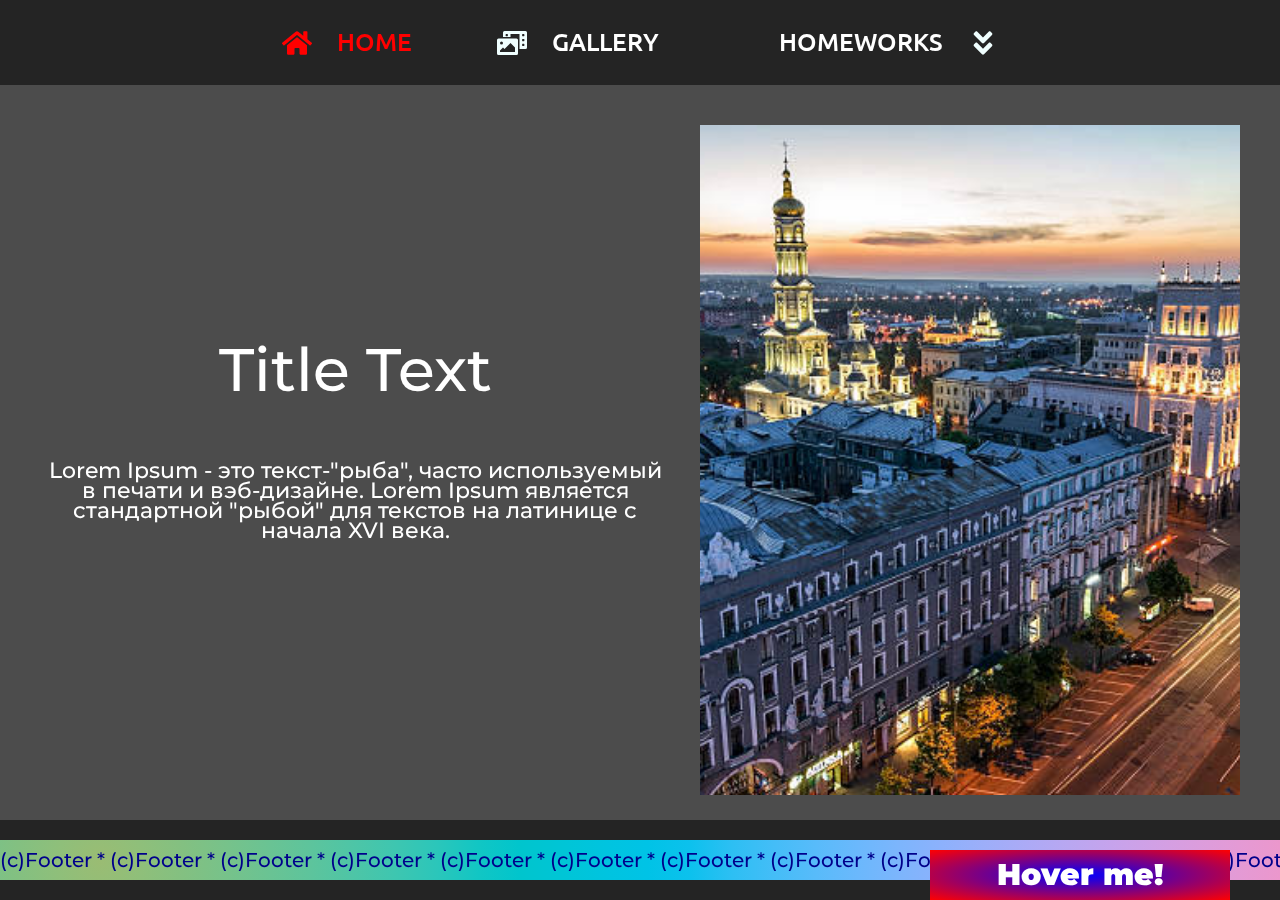
==== commit 66b20952: "fixed bugs in hover me" ====
--- a/startpage.html
+++ b/startpage.html
@@ -108,37 +108,39 @@
       <div class="title-social">
         <h2>Hover me!</h2> 
       </div>
-       <ul class="icon-list footer-list">
+      <div class="hover-box">
+        <ul class="icon-list footer-list">
         
-        <li>
-          <a href="https://www.messenger.com/?locale=ru_RU" target="_blank">
-            <svg class="footer-icon">
-              <use href="/img-titl-pg/sprite.svg#facebook"></use>
-            </svg>
-             </a>
-        </li>
-        <li>
-          <a href="https://www.instagram.com/" target="_blank">
-            <svg class="footer-icon">
-              <use href="/img-titl-pg/sprite.svg#instagram"></use>
-            </svg>
-          </a>
-        </li>
-        <li>
-          <a href="https://web.telegram.org/z/" target="_blank">
-            <svg class="footer-icon">
-              <use href="/img-titl-pg/sprite.svg#telegram"></use>
-            </svg>
-          </a>
-        </li>
-        <li>
-          <a href="https://twitter.com/?lang=ru" target="_blank">
-            <svg class="footer-icon">
-              <use href="/img-titl-pg/sprite.svg#twitter"></use>
-            </svg>
-          </a>
-        </li>
-      </ul>
+          <li>
+            <a href="https://www.messenger.com/?locale=ru_RU" target="_blank">
+              <svg class="footer-icon">
+                <use href="/img-titl-pg/sprite.svg#facebook"></use>
+              </svg>
+               </a>
+          </li>
+          <li>
+            <a href="https://www.instagram.com/" target="_blank">
+              <svg class="footer-icon">
+                <use href="/img-titl-pg/sprite.svg#instagram"></use>
+              </svg>
+            </a>
+          </li>
+          <li>
+            <a href="https://web.telegram.org/z/" target="_blank">
+              <svg class="footer-icon">
+                <use href="/img-titl-pg/sprite.svg#telegram"></use>
+              </svg>
+            </a>
+          </li>
+          <li>
+            <a href="https://twitter.com/?lang=ru" target="_blank">
+              <svg class="footer-icon">
+                <use href="/img-titl-pg/sprite.svg#twitter"></use>
+              </svg>
+            </a>
+          </li>
+        </ul>
+      </div>
     </div>
   </body>
 </html>
--- a/css-main-pg/style.css
+++ b/css-main-pg/style.css
@@ -93,9 +93,8 @@
 }
 
 .menu-startpage > li:hover .second-ul {
-    transform: translate(0);
-	/* top: 100%;
-    left: 0; */
+    transform: scale(1);
+	opacity: 1;
 }
 
 
@@ -107,10 +106,9 @@
 	/* top: -750%;
 	left: -500%; */
 	z-index: 1;
-    transform: translateY(-200%);
-    transition: all 1s cubic-bezier(.15,.26,.65,1.14);
-    /* display: none; */
-   
+    transform: scale(0);
+    transition: all .8s cubic-bezier(.15,.26,.65,1.14);
+    opacity: 0;
 }
 
 .second-ul > li {
@@ -125,8 +123,8 @@
 
 
 .second-ul > li:hover .third-ul {
-    display: block;
-    transform: translateX(0);
+    transform: scale(1);
+    opacity: 1;
 }
 
 .second-ul svg {
@@ -141,11 +139,12 @@
     font-weight: 500;
     padding-right: 5px;
 	position: absolute;
-	/* top: 100%;
-	right: -800%; */
+	top: 0;
+	right: 100%;
 	z-index: 1;
-    transform: translateX(1000%);
-    transition: all 1s cubic-bezier(.15,.26,.65,1.14);
+    transform: scale(0);
+    opacity: 0;
+    transition: all .8s cubic-bezier(.15,.26,.65,1.14);
 	
    
 }
@@ -328,11 +327,13 @@
     white-space: nowrap;
     margin: 0 auto;
     animation: marque 10s linear infinite;
+    
 }
 
 .content + .content {
     left: 1530px;
 }
+
 
 @keyframes marque {
     to {
@@ -383,37 +384,49 @@
 
 .hover-footer {
     width: 300px;
-    background: linear-gradient(to right, red, yellow);
     position: fixed;
     bottom: 0;
     right: 50px;
     transition: transform .4s linear;
     transform: translateY(calc(100% - 50px));
-    animation: hover .2s linear infinite;
 }
 
 .hover-footer:hover {
     transform: translate(0);
+
+}
+
+.hover-footer:hover .title-social {
     animation: none;
+
 }
 
 @keyframes hover {
-    0% {bottom: 0;}
-    
+    0% {transform:translateY(-2px);
+    }
+  
+    50% {transform:translateY(2px);}
+
+    75% {transform:translateY(-2px);}
+
     100% {
-      bottom: 12px;
+        transform:translateY(2px);
     }
   }
     
 
 .title-social {
     text-align: center;
-    padding: 15px 0;
+    padding: 10px 0;
     background: radial-gradient(blue, red);
     font-weight: 900;
     font-size: 30px;
-}
-
+    animation: hover .2s linear infinite;
+}
+
+.hover-box {
+    background: linear-gradient(to right, red, yellow);
+}
 
 .footer-list {
    display: flex;
